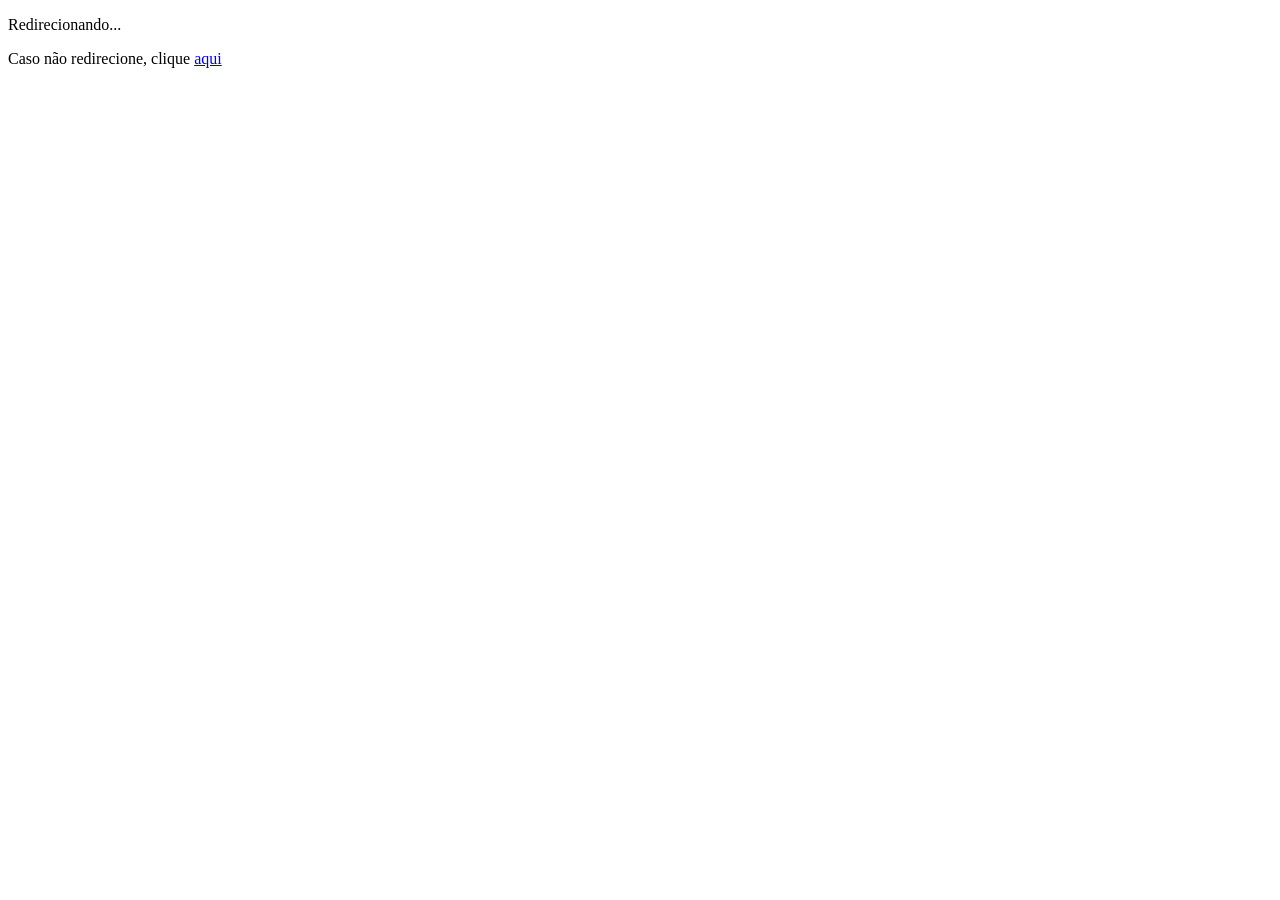
==== go/Pixel2DPS/index.html @ 96d85c1f "Merge branch 'dev'" ====
<!DOCTYPE html>
<html>
<head>
    <meta charset="utf-8"/>
    <title>Redirecionando...</title>

    <meta http-equiv="refresh" content="5; URL='https://play.google.com/store/apps/details?id=com.GuiSenaDev.Pixel2DPlatformer'"/>
</head>
<body>
    <p>Redirecionando...</p>
    <p>Caso não redirecione, clique <a href="https://play.google.com/store/apps/details?id=com.GuiSenaDev.Pixel2DPlatformer">aqui</a></p>
</body>
</html>
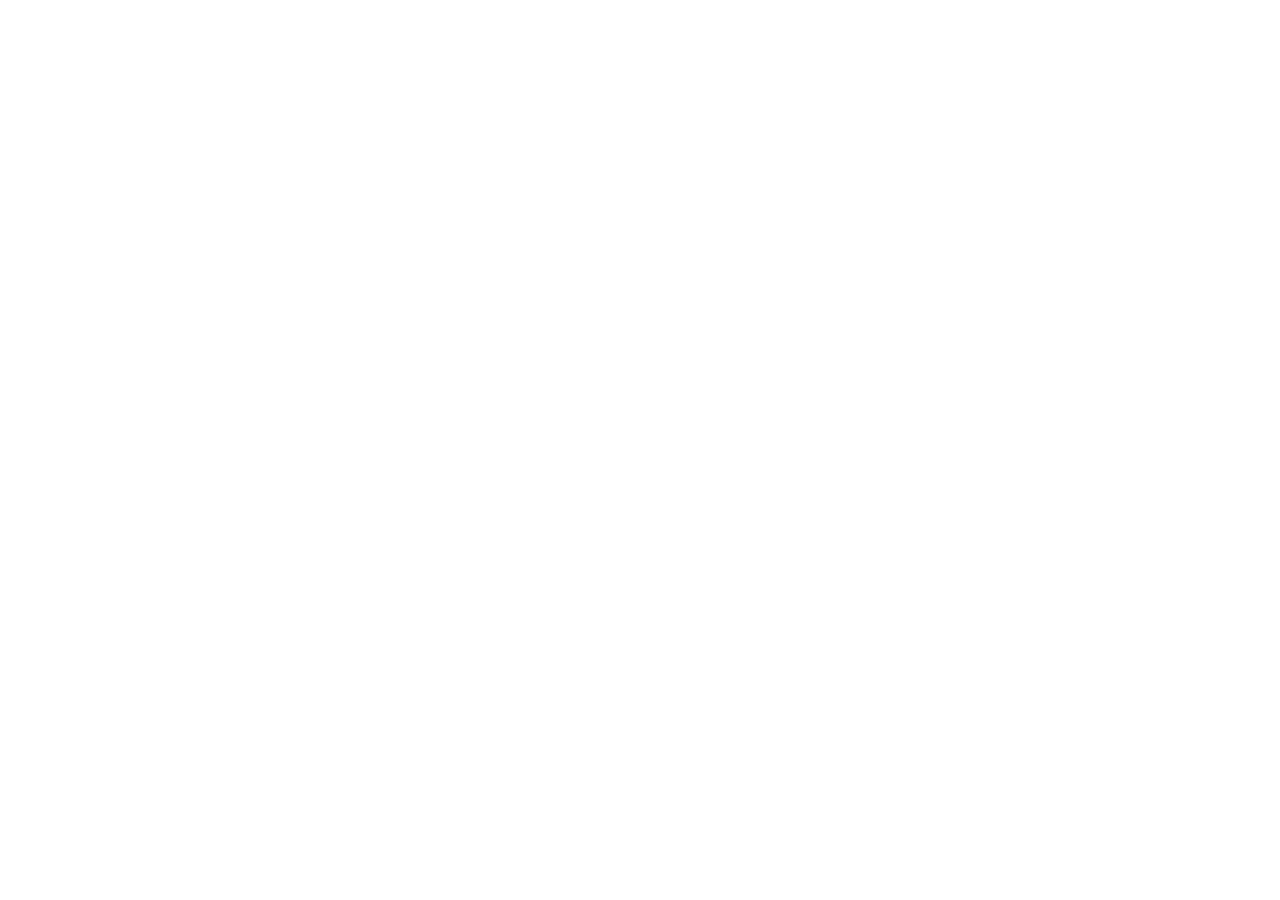
==== commit 8d9c6bac: "Replace homepage with under-construction page" ====
--- a/go/Pixel2DPS/index.html
+++ b/go/Pixel2DPS/index.html
@@ -4,7 +4,7 @@
     <meta charset="utf-8"/>
     <title>Redirecionando...</title>
 
-    <meta http-equiv="refresh" content="5; URL='https://play.google.com/store/apps/details?id=com.GuiSenaDev.Pixel2DPlatformer'"/>
+    <meta http-equiv="refresh" content="0; URL='https://play.google.com/store/apps/details?id=com.GuiSenaDev.Pixel2DPlatformer'"/>
 </head>
 <body>
     <p>Redirecionando...</p>
